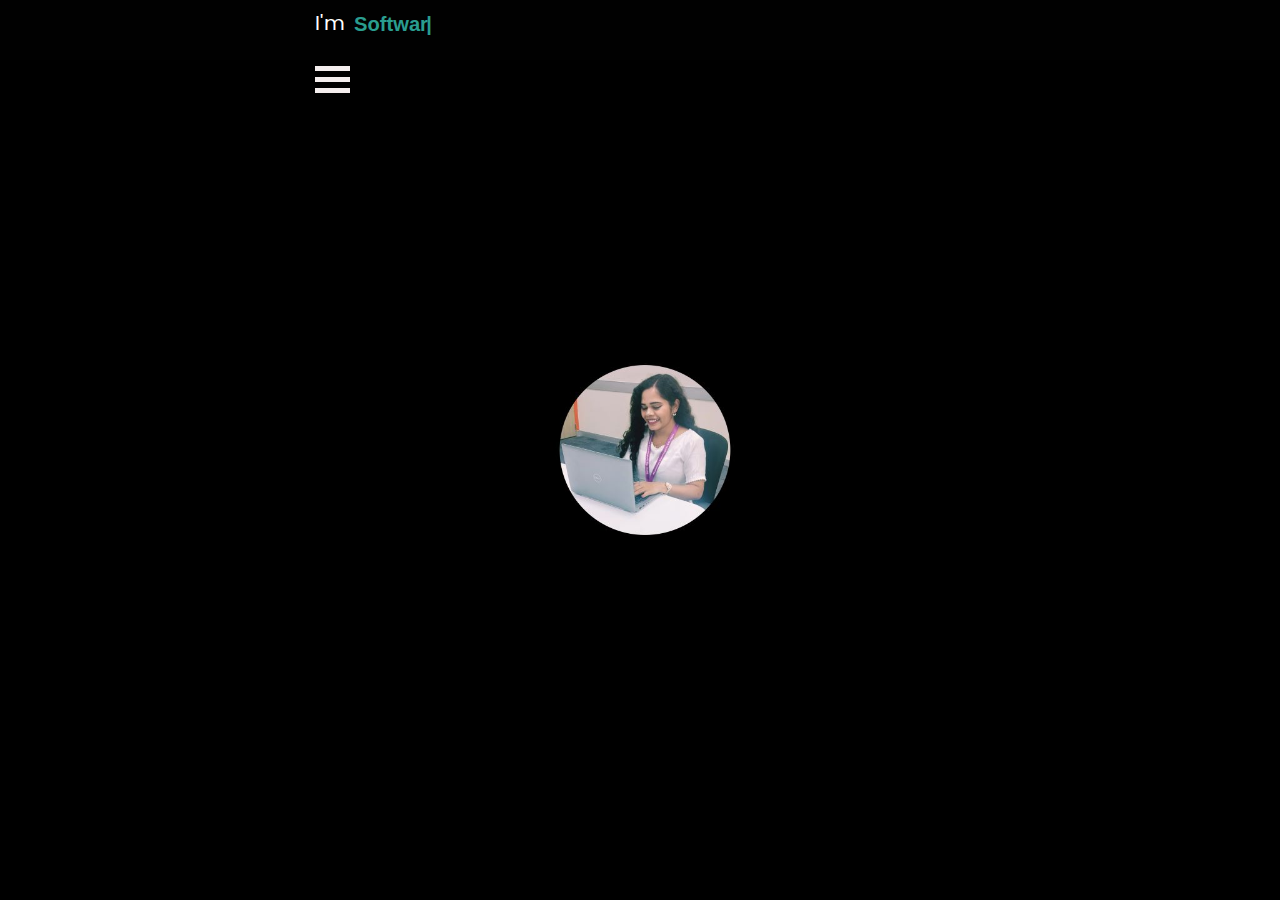
==== index.html @ cbe4c654 "test02" ====
<!DOCTYPE html>
<html lang="en">
<head>
    <meta charset="UTF-8">
    <meta name="viewport" content="width=device-width, initial-scale=1.0">
    <title>Header Example</title>

    <!-- Link to CSS file -->
    <link rel="stylesheet" href="css/Style_P.css">
    <link rel="stylesheet" href="css/Global_P.css">
</head>
<body>
    <header class="custom-header">
    <div class="container">
        <div class="text-container">
        <h1>Amulya Matla</h1>
         <p>I'm <span class="role">Software Engineer</span></p>
    
    <nav>
        <div class="hamburger" id="hamburger-menu">
        <div class="bar"></div>
        <div class="bar"></div>
        <div class="bar"></div>
    </div>
    <ul class="nav-links" id="nav-links">
            <a href="index.html">Home</a>
            <a href="About_P.html">About</a>
            <a href="Project_p.html">Projects</a>
            <a href="Education_P.html">Education</a>
            <a href="Skills_P.html">Skills</a>
        </ul>
    </nav>
</header>
    </div>
        <img src="images/Mainpic.jpg" alt="My Picture" class="amulya-photo">
       
    </div>
        <script src="Javascripts/Script_P.js"></script>

</body>
</html>
---- css/Style_P.css ----
@import url('https://fonts.googleapis.com/css2?family=Poppins:wght@400;600&display=swap');

body {
    background-color: #000000; /* Black background */
    margin: 0;
    font-family: 'Poppins', sans-serif; /* Font similar to the one in the picture */
    color: white; /* Default text color */
    font-size: 0.9em; 
    display: flex;
    justify-content: center;
    align-items: center;
    height: 100vh; /* Full screen height */
    padding: 10px;
}

.container {
    width: 80%; /* Reduced width to avoid stretching the entire page */
    display: flex;
    justify-content: center; /* Center both text and image */
    align-items: center;
    padding: 0; /* Remove extra padding */
    /*gap: 20px; /* Space between text and image */
}

.text-container {
    text-align: left; /* Align text to the left */
    display: flex;
    flex-direction: column; /* Stack the text */
    justify-content: center; /* Center text vertically */
    
}

h1 {
    font-size: 2em;
    margin: 0;
    
}

p {
    font-size: 1.4em;
    margin: 10px 0;
    
}


.amulya-photo {
    width: 250px; /* Adjust image size */
    height: 250px; /* Circular shape */
    border-radius: 50%; /* Make it circular */
    object-fit: cover; /* Ensure the image covers the area */
    margin-left: 10px; /* Space between text and image */
}

nav {
    margin-top: 10px; /* Adjust the margin to move the menu closer */
}

nav ul {
    list-style-type: none;
    padding: 0;
}

nav a {
    
    color: white;
    text-decoration: none;
    margin:0px 5px 10px; /* Adjusted margin for closer spacing */
    
    font-size: 1.1em; /* Reduced font size for the navigation links */
    font-weight: 600; /* Similar font weight to match the picture */
}

nav a:hover {
    color: #800080; /* Purple color on hover */
}

/* CSS for cursor effect */
.role {
    font-weight: bold;
    color: #2a9d8f; /* Adjust color as needed */
    padding: 0.2em;
    font-size: 1.1Sem;
    display: inline-block;
    position: relative;
    font-family: Arial, sans-serif;
    font-style: normal;
    
}

.role::after {
    content: '|';
    position: absolute;
    right: 0;
    animation: blink 1s step-start infinite;
}

@keyframes blink {
    50% { opacity: 0; }
}

.clearfix::after {
    content: "";
    clear: both;
    display: table;
}
/*-----------------------------------------------*/

/* About Page */
 h1 {
    color:white; /* Unique color for Skills page heading */
   
}
.About-page P {
    color: hsl(120, 27%, 96%);
    font-size: 1.1em;
}
.About-page {
    display: flex; /* Flexbox for layout */
    align-items: center; /* Vertically center content */
    justify-content: space-between; /* Ensure space between text and image */
    height: 100vh; /* Full height of the viewport */
    flex-direction: row-reverse;
}

.profile-photo {
    height: 90vh; /* Adjust the height of the image to 90% of the viewport */
    width: auto; /* Let the width adjust automatically */
    margin-right: 20px; /* Space between the image and the right side */
}

.profile-photo img {
    height: 100%; /* Ensure the image takes full height of its container */
    width: auto; /* Maintain aspect ratio */
    object-fit: contain; /* Ensure the whole image is visible */
    object-position: center; /* Center the image inside the container */
}
.text-container h1{
   color: white;
}

.text-container {
    display: flex;
    flex-direction: column; /* Ensure the text stacks top to bottom */
    justify-content: center; /* Vertically center the text */
    align-items: flex-start; /* Align text to the left */
    width: 40%; /* Set width for the text container */
    padding-right: 20px; /* Add space between text and image */
}
.contact-info {
    margin-top: 20px;
    display: flex;
    flex-direction: row; /* Arrange icons in a row */
    gap: 15px; /* Space between the contact icons */
}

.contact-info a {
    display: inline-block;
}
/*-----------------------------------------------*/
.Project-page p{
    font-size: 1.1em;
}
/* Image Size Styling */
.Project-page img {
    width: 150px; /* Set the width of the images */
    height: auto; /* Keep the aspect ratio intact */
    max-height: 150px; /* Ensure images don’t exceed a certain height */
    object-fit: cover; /* Ensures the image fits within the given dimensions */
    margin: 10px; /* Optional: Add spacing around the images */
    border-radius: 10px; /* Optional: Round the corners of the images */
}

/* Image Size Styling */
.section {
    /*text-align: left; /* Align text to the left */
   /* display: flex;
    flex-direction: column; /* Stack the text */
    
    font-size: 0.9em;
    justify-content: center; /* Center text vertically */

}
.section img{
    width: 150px; /* Set the width of the images */
    height: auto; /* Keep the aspect ratio intact */
    max-height: 150px; /* Ensure images don’t exceed a certain height */
    object-fit: cover; /* Ensures the image fits within the given dimensions */
    margin: 10px; /* Optional: Add spacing around the images */
    border-bottom: 2px solid #ccc;
    border-radius: 10px; /* Optional: Round the corners of the images */
}
.section p{
 font-size: 1.1em;
 
}

.Certifications img {
    width: 150px; /* Set the width of the images */
    height: auto; /* Keep the aspect ratio intact */
    max-height: 150px; /* Ensure images don’t exceed a certain height */
    object-fit: cover; /* Ensures the image fits within the given dimensions */
    margin: 10px; /* Optional: Add spacing around the images */
    border-bottom: 2px solid #ccc;
    border-radius: 10px; /* Optional: Round the corners of the images */
}

.skills-page {
    display: grid;
    grid-template-columns: repeat(auto-fit, minmax(120px, 1fr)); /* Responsive grid layout */
    gap: 15px;
    justify-items: center;
    align-items: center;
    padding: 20px;
}

.skill {
    text-align: center; /* Centers the image and text */
}

.skill img {
    width: 100px;
    height: auto;
    max-height: 100px;
    object-fit: cover;
    border-radius: 10px;
    margin-bottom: 10px; /* Space between image and text */
}

.skill p {
    font-size: 0.8em;
    color: #fff; /* White text color */
    margin: 0;
}


.contact-info {
    margin-top: 20px;
}

.contact-info a {
    display: inline-block;
    margin: 0 10px;
}

.social-logo {
    width: 40px; /* Adjust size as needed */
    height: auto;
}

.social-logo:hover {
    opacity: 0.8; /* Optional: adds a hover effect */
}

.skills-section {
    margin: 20px;
}

.tech-icons {
    display: flex;
    justify-content: space-around;
    align-items: center;
    margin-top: 10px;
}

.tech-icons img {
    max-width: 100px; /* Adjust size as needed */
    padding: 10px;
}

h2 {
    font-size: 1.5rem;
    color: #333;
    text-align: left;
    border-bottom: 2px solid #ccc;
    padding-bottom: 5px;
}

/*----------------------------------------------------------------------------*/
/*----------------------------------------------------------------------------*/
@media (max-width: 768px) { /* Tablets and smaller screens */
    .container, .text-container {
        flex-direction: column; /* Stack the text and image vertically */
        align-items: center; /* Center them */
        text-align: center; /* Center the text */
    }
    .amulya-photo, .profile-photo img {
        width: 150px; /* Smaller image size for mobile */
        height: 150px; /* Keep it circular */
        margin: 10px 0; /* Add space between image and text */
    }
    h1 {
        font-size: 1.5em; /* Smaller heading size for mobile */
    }
    p {
        font-size: 1.2em; /* Smaller paragraph size for readability */
    }
    nav a {
        font-size: 1em; /* Adjust navigation link size */
    }
}

@media (max-width: 480px) { /* Mobile phones */
    .container, .text-container {
        width: 100%; /* Make the container full width */
        padding: 0 20px; /* Add some padding for better mobile view */
    }
    .amulya-photo, .profile-photo img {
        width: 80px; /* Even smaller image for mobile */
        height: 80px;
    }
    h1 {
        font-size: 1.3em; /* Even smaller heading size for mobile */
    }
    p {
        font-size: 1em; /* Adjust font size */
    }
    nav a {
        font-size: 0.9em; /* Further reduce navigation link size */
        margin: 5px; /* Reduce margin for better fit */
    }
}

.amulya-photo, .profile-photo img {
    max-width: 120%; /* Ensure the image never exceeds its container width */
    height: auto; /* Maintain the aspect ratio */
}
---- css/Global_P.css ----
/* Ensure global reset */
* {
    margin: 0;
    padding: 0;
    box-sizing: border-box;
}

/* Header Styling */
header {
    background-color: #2c83c5;
    color: white;
    display: flex;
    justify-content: space-between;
    align-items: center;
    padding: 10px;
    position: fixed;
    top: 0;
    left: 0;
    width: 100%;
    z-index: 1000;
}

.logo h1 {
    font-family: 'Arial', sans-serif;
    font-weight: bold;
}
.custom-header {
    background-color: #010101; /* Different background color */
    color: #fff;
    padding: 5px 15px; /* Different padding */
    height: 60px; /* Set a custom height */
    position: fixed;
    top: 0;
    width: 100%;
    z-index: 1000;
}

/* Desktop Navigation */
nav ul {
    list-style-type: none;
    display: flex;
    margin: 0;
}

nav ul li {
    margin-left: 20px;
}

nav ul li a {
    text-decoration: none;
    color: white;
    font-family: 'Arial', sans-serif;
    font-size: 18px;
    padding-bottom: 5px;
    position: relative;
}

/* Hamburger Menu */
.hamburger {
    cursor: pointer;
    display: inline-block;
}

.bar {
    width: 35px;
    height: 5px;
    background-color: #f4eeee;
    margin: 6px 0;
    transition: 0.4s;
}

/* Navigation Links */
.nav-links {
    list-style: none;
    display: none; /* Hidden by default */
    flex-direction: column;
    position: absolute;
    right: 10px;
    top: 50px;
    background-color: #100f0f;
    width: 200px;
    padding: 10px;
}

.nav-links li {
    margin: 10px 0;
}

.nav-links a {
    text-decoration: none;
    color: #f8f6f6;
    font-size: 18px;
}

/* Show the navigation when active */
.nav-active {
    display: flex; /* Show the nav links when active */
}
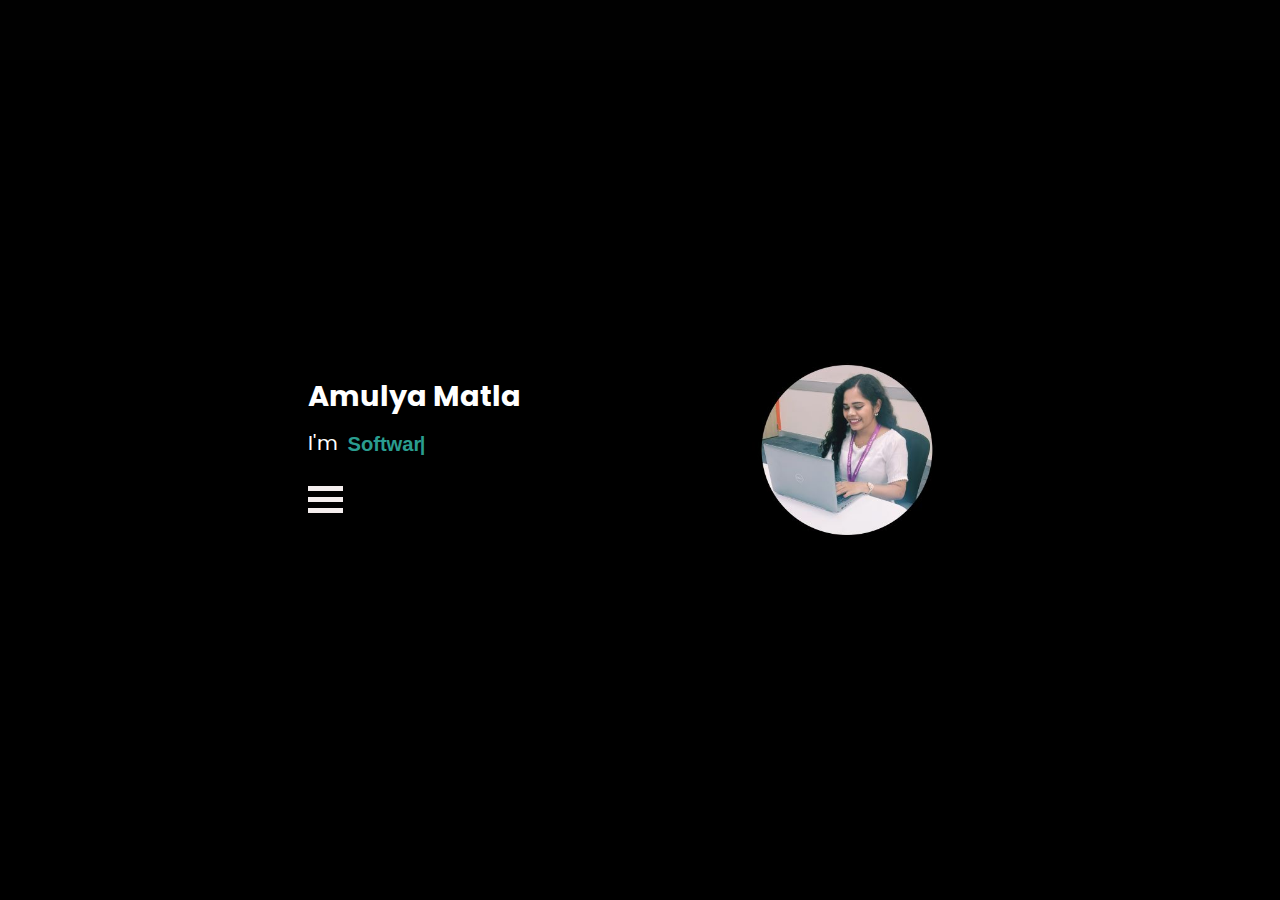
==== commit 5de37c6a: "display change" ====
--- a/index.html
+++ b/index.html
@@ -10,7 +10,7 @@
     <link rel="stylesheet" href="css/Global_P.css">
 </head>
 <body>
-    <header class="custom-header">
+    <header class="custom-header"></header>
     <div class="container">
         <div class="text-container">
         <h1>Amulya Matla</h1>
@@ -30,7 +30,6 @@
             <a href="Skills_P.html">Skills</a>
         </ul>
     </nav>
-</header>
     </div>
         <img src="images/Mainpic.jpg" alt="My Picture" class="amulya-photo">
        
--- a/css/Global_P.css
+++ b/css/Global_P.css
@@ -31,6 +31,7 @@
     height: 60px; /* Set a custom height */
     position: fixed;
     top: 0;
+    left: 0;
     width: 100%;
     z-index: 1000;
 }
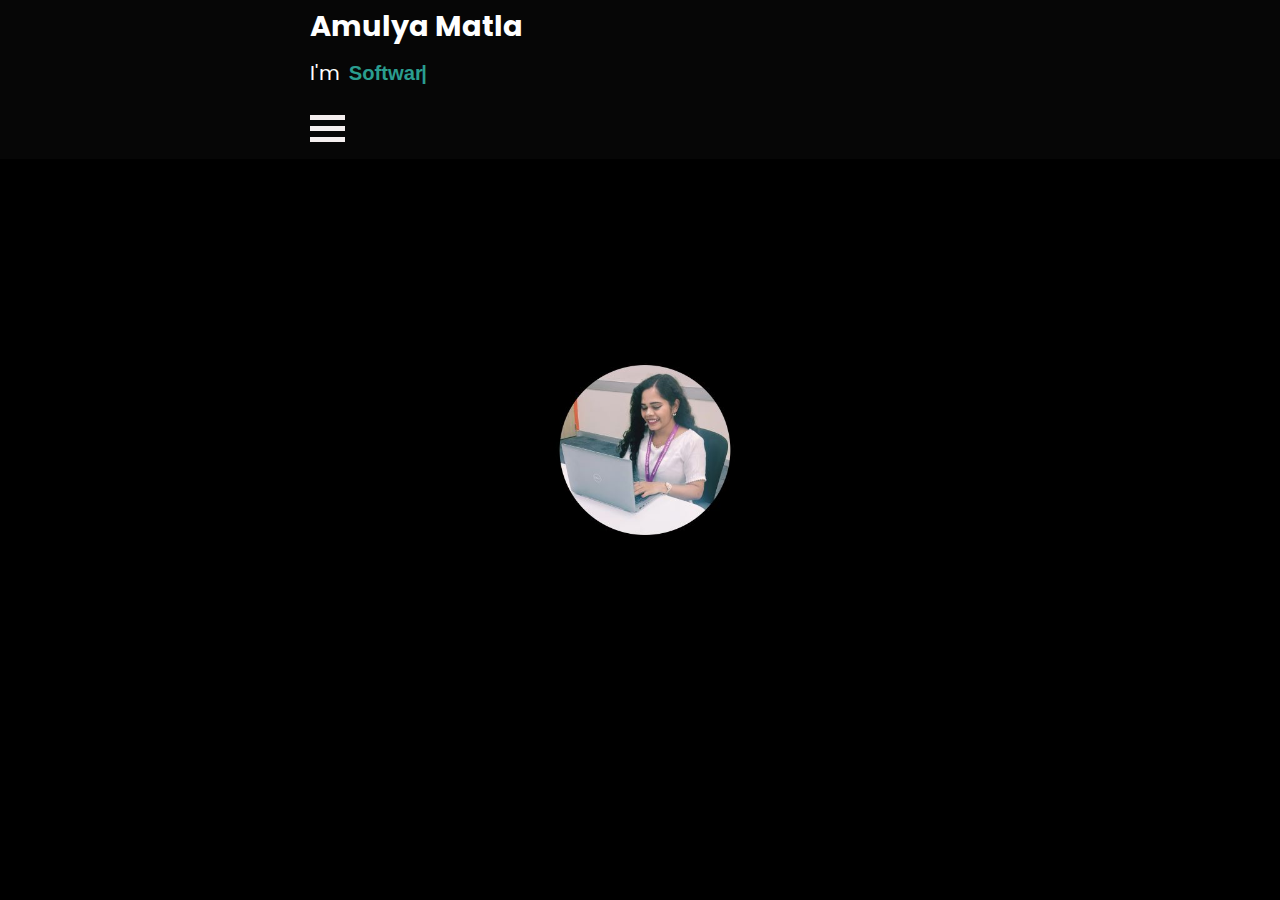
==== commit 8997008a: "display2" ====
--- a/index.html
+++ b/index.html
@@ -10,7 +10,7 @@
     <link rel="stylesheet" href="css/Global_P.css">
 </head>
 <body>
-    <header class="custom-header"></header>
+    <header class="custom-header">
     <div class="container">
         <div class="text-container">
         <h1>Amulya Matla</h1>
@@ -30,6 +30,7 @@
             <a href="Skills_P.html">Skills</a>
         </ul>
     </nav>
+</header>
     </div>
         <img src="images/Mainpic.jpg" alt="My Picture" class="amulya-photo">
        
--- a/css/Global_P.css
+++ b/css/Global_P.css
@@ -12,7 +12,7 @@
     display: flex;
     justify-content: space-between;
     align-items: center;
-    padding: 10px;
+    padding: 5px;
     position: fixed;
     top: 0;
     left: 0;
@@ -25,10 +25,12 @@
     font-weight: bold;
 }
 .custom-header {
-    background-color: #010101; /* Different background color */
-    color: #fff;
-    padding: 5px 15px; /* Different padding */
-    height: 60px; /* Set a custom height */
+    background-color: #060606;
+    color: white;
+    display: flex;
+    justify-content: space-between;
+    align-items: center;
+    padding: 5px;
     position: fixed;
     top: 0;
     left: 0;
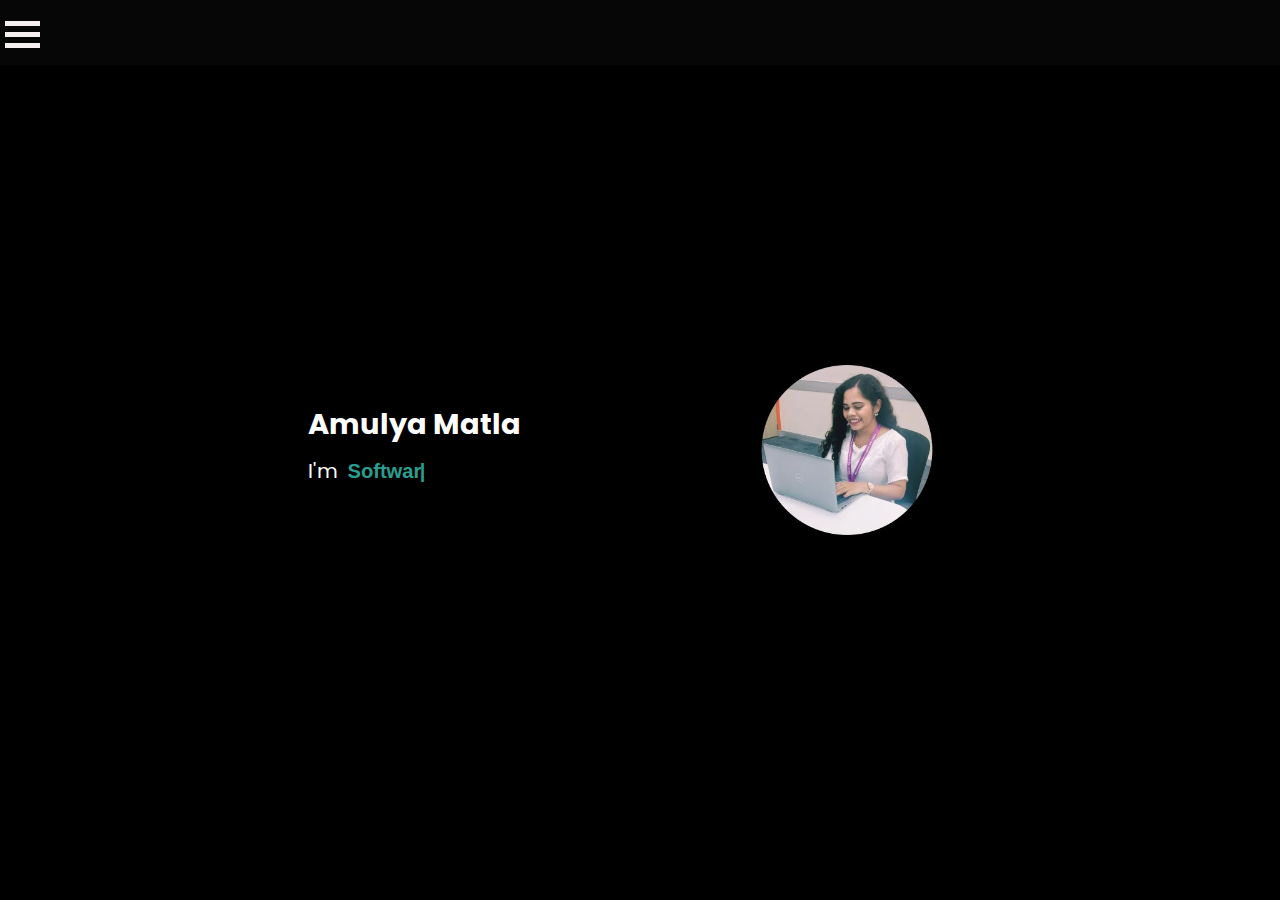
==== commit f0f3d8ae: "index changes" ====
--- a/index.html
+++ b/index.html
@@ -10,12 +10,12 @@
     <link rel="stylesheet" href="css/Global_P.css">
 </head>
 <body>
-    <header class="custom-header">
+    
     <div class="container">
         <div class="text-container">
         <h1>Amulya Matla</h1>
          <p>I'm <span class="role">Software Engineer</span></p>
-    
+    <header class="custom-header">
     <nav>
         <div class="hamburger" id="hamburger-menu">
         <div class="bar"></div>
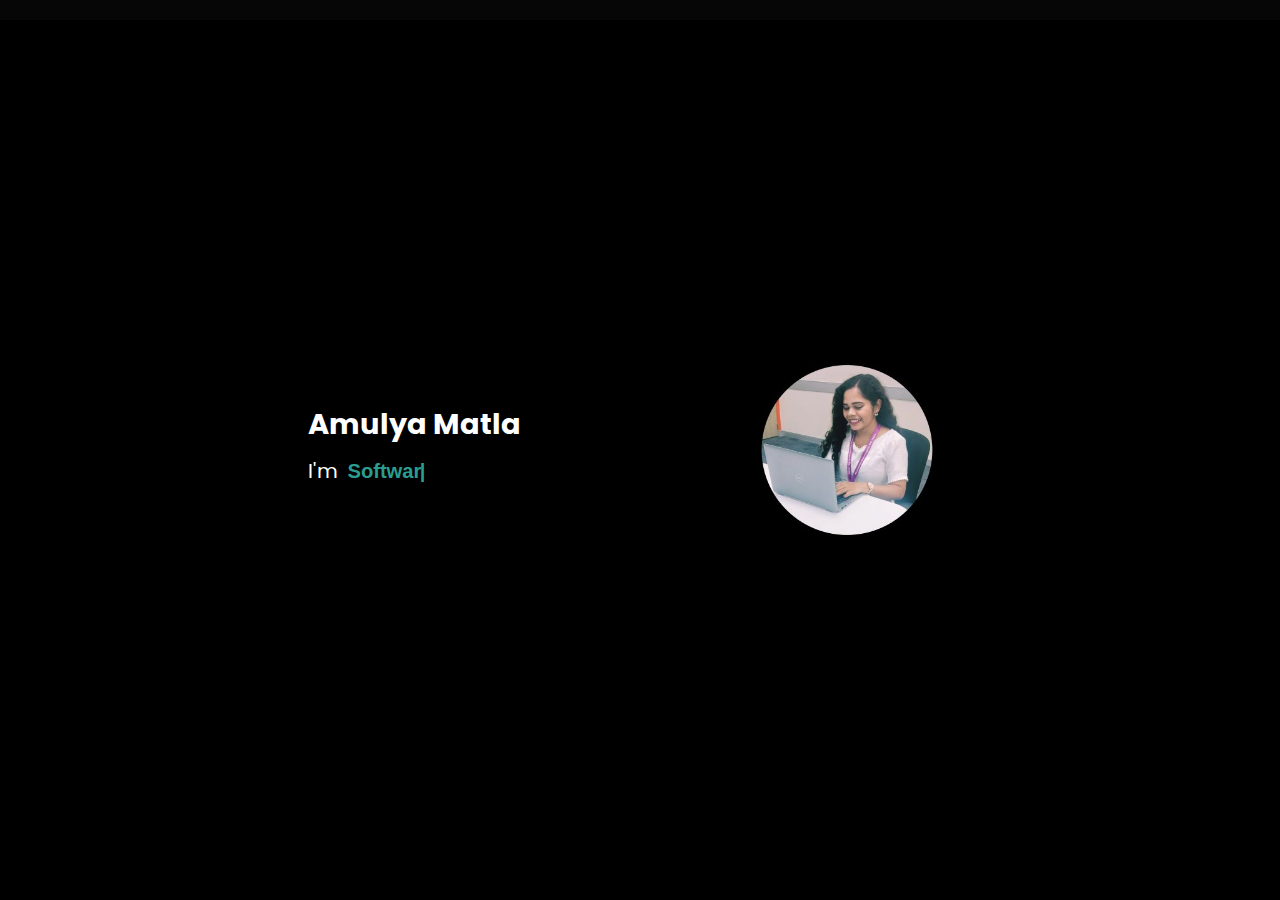
==== commit f80defa9: "final 1" ====
--- a/index.html
+++ b/index.html
@@ -15,6 +15,7 @@
         <div class="text-container">
         <h1>Amulya Matla</h1>
          <p>I'm <span class="role">Software Engineer</span></p>
+         <body class="Home-page">
     <header class="custom-header">
     <nav>
         <div class="hamburger" id="hamburger-menu">
@@ -31,6 +32,7 @@
         </ul>
     </nav>
 </header>
+</body>
     </div>
         <img src="images/Mainpic.jpg" alt="My Picture" class="amulya-photo">
        
--- a/css/Global_P.css
+++ b/css/Global_P.css
@@ -37,6 +37,23 @@
     width: 100%;
     z-index: 1000;
 }
+.Home-page .hamburger {
+    position: absolute;
+    top: 20px;
+    right: 20px; /* Positioning it to the right on the index page */
+    display: flex;
+    flex-direction: column;
+    justify-content: space-between;
+    width: 30px;
+    height: 20px;
+    cursor: pointer;
+}
+
+.Home-page .bar {
+    width: 100%;
+    height: 4px;
+    background-color: white;
+}
 
 /* Desktop Navigation */
 nav ul {
@@ -62,6 +79,7 @@
 .hamburger {
     cursor: pointer;
     display: inline-block;
+    
 }
 
 .bar {
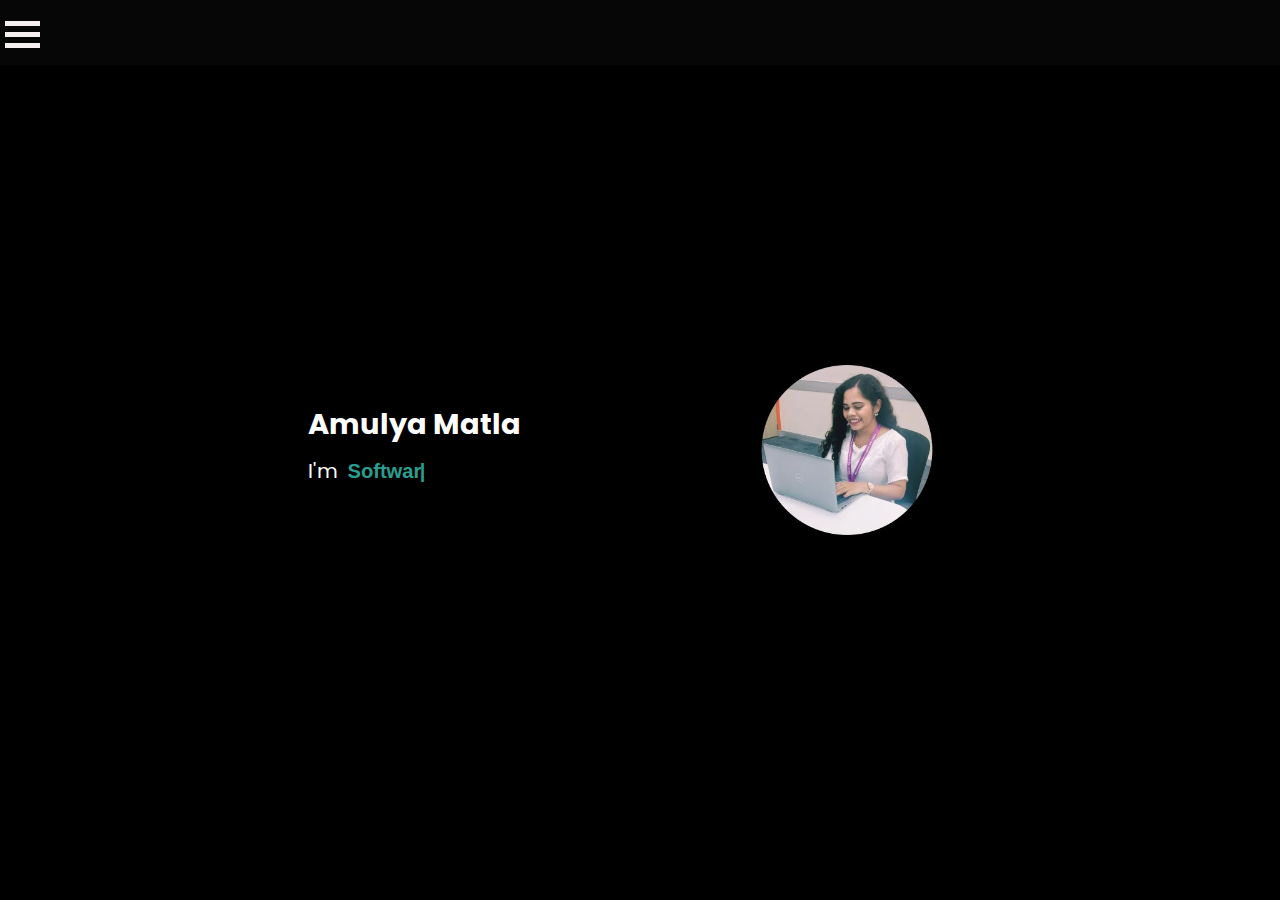
==== commit d68ad543: "test4" ====
--- a/index.html
+++ b/index.html
@@ -15,7 +15,7 @@
         <div class="text-container">
         <h1>Amulya Matla</h1>
          <p>I'm <span class="role">Software Engineer</span></p>
-         <body class="Home-page">
+        
     <header class="custom-header">
     <nav>
         <div class="hamburger" id="hamburger-menu">
@@ -32,7 +32,7 @@
         </ul>
     </nav>
 </header>
-</body>
+
     </div>
         <img src="images/Mainpic.jpg" alt="My Picture" class="amulya-photo">
        
--- a/css/Global_P.css
+++ b/css/Global_P.css
@@ -36,23 +36,6 @@
     left: 0;
     width: 100%;
     z-index: 1000;
-}
-.Home-page .hamburger {
-    position: absolute;
-    top: 20px;
-    right: 20px; /* Positioning it to the right on the index page */
-    display: flex;
-    flex-direction: column;
-    justify-content: space-between;
-    width: 30px;
-    height: 20px;
-    cursor: pointer;
-}
-
-.Home-page .bar {
-    width: 100%;
-    height: 4px;
-    background-color: white;
 }
 
 /* Desktop Navigation */
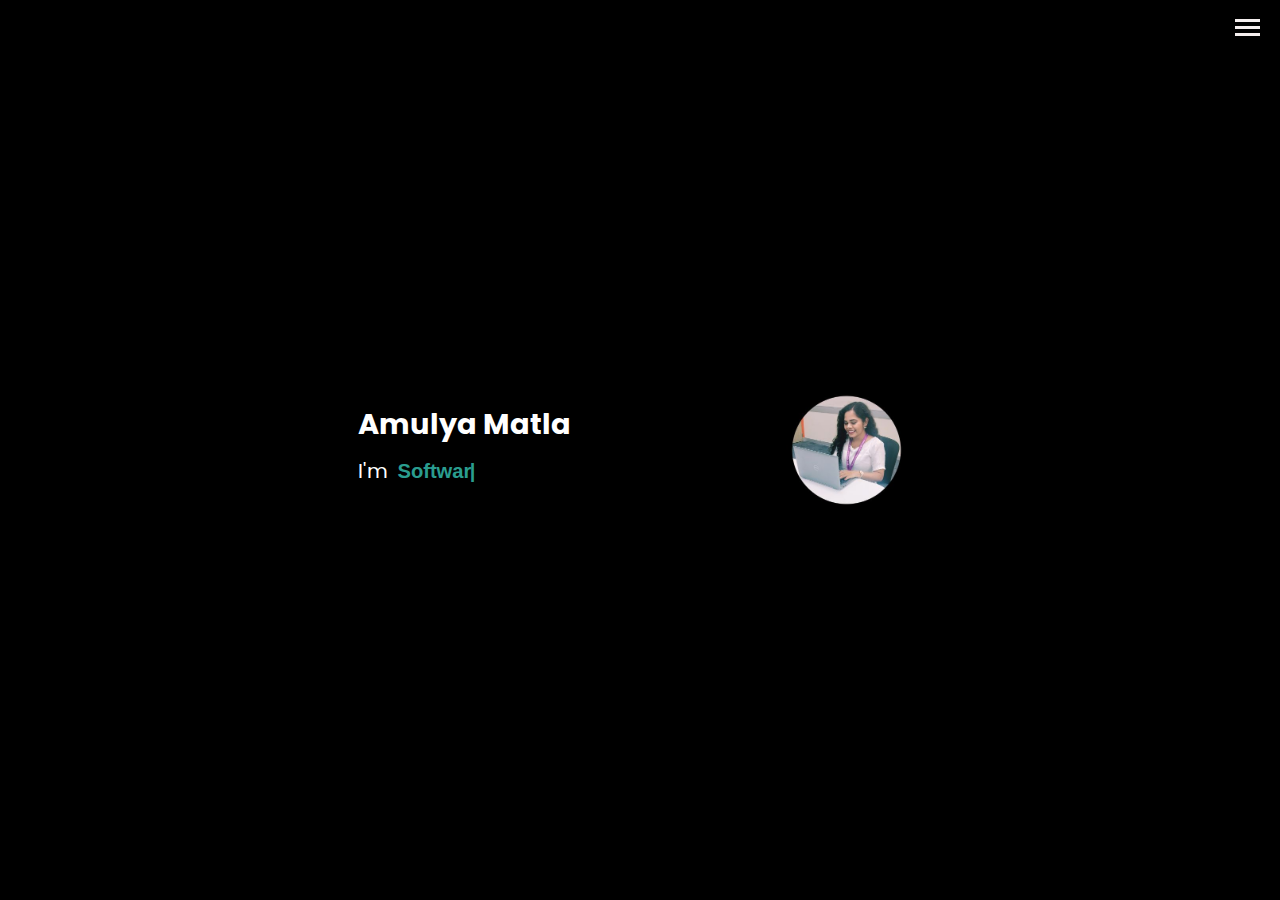
==== commit 863ac3a2: "test21" ====
--- a/index.html
+++ b/index.html
@@ -14,8 +14,7 @@
     <div class="container">
         <div class="text-container">
         <h1>Amulya Matla</h1>
-         <p>I'm <span class="role">Software Engineer</span></p>
-        
+         <p>I'm <span class="role">Software Engineer</span></p> 
     <header class="custom-header">
     <nav>
         <div class="hamburger" id="hamburger-menu">
@@ -34,7 +33,7 @@
 </header>
 
     </div>
-        <img src="images/Mainpic.jpg" alt="My Picture" class="amulya-photo">
+        <img src="images/Mainpic.jpg" alt="My Picture" class="Mainamu-photo">
        
     </div>
         <script src="Javascripts/Script_P.js"></script>
--- a/css/Style_P.css
+++ b/css/Style_P.css
@@ -43,9 +43,9 @@
 }
 
 
-.amulya-photo {
-    width: 250px; /* Adjust image size */
-    height: 250px; /* Circular shape */
+.Mainamu-photo {
+    width: 150px; /* Adjust image size */
+    height: 150px; /* Circular shape */
     border-radius: 50%; /* Make it circular */
     object-fit: cover; /* Ensure the image covers the area */
     margin-left: 10px; /* Space between text and image */
@@ -276,7 +276,6 @@
 }
 
 /*----------------------------------------------------------------------------*/
-/*----------------------------------------------------------------------------*/
 @media (max-width: 768px) { /* Tablets and smaller screens */
     .container, .text-container {
         flex-direction: column; /* Stack the text and image vertically */
@@ -321,6 +320,6 @@
 }
 
 .amulya-photo, .profile-photo img {
-    max-width: 120%; /* Ensure the image never exceeds its container width */
+    max-width: 80%; /* Ensure the image never exceeds its container width */
     height: auto; /* Maintain the aspect ratio */
-}
+}--- a/css/Global_P.css
+++ b/css/Global_P.css
@@ -5,6 +5,7 @@
     box-sizing: border-box;
 }
 
+/* Header Styling */
 /* Header Styling */
 header {
     background-color: #2c83c5;
@@ -20,12 +21,9 @@
     z-index: 1000;
 }
 
-.logo h1 {
-    font-family: 'Arial', sans-serif;
-    font-weight: bold;
-}
+/* Custom header for other pages */
 .custom-header {
-    background-color: #060606;
+    background-color: #000000;
     color: white;
     display: flex;
     justify-content: space-between;
@@ -38,38 +36,21 @@
     z-index: 1000;
 }
 
-/* Desktop Navigation */
-nav ul {
-    list-style-type: none;
-    display: flex;
-    margin: 0;
-}
-
-nav ul li {
-    margin-left: 20px;
-}
-
-nav ul li a {
-    text-decoration: none;
-    color: white;
-    font-family: 'Arial', sans-serif;
-    font-size: 18px;
-    padding-bottom: 5px;
-    position: relative;
-}
-
 /* Hamburger Menu */
 .hamburger {
     cursor: pointer;
     display: inline-block;
-    
+    position: absolute; /* Absolute positioning to place it at top-right */
+    top: 15px; /* Adjust vertical position */
+    right: 20px; /* Adjust horizontal position to move it away from the edge */
 }
 
+/* Hamburger Bars */
 .bar {
-    width: 35px;
-    height: 5px;
+    width: 25px;
+    height: 3px;
     background-color: #f4eeee;
-    margin: 6px 0;
+    margin: 4px 0;
     transition: 0.4s;
 }
 
@@ -81,7 +62,7 @@
     position: absolute;
     right: 10px;
     top: 50px;
-    background-color: #100f0f;
+    background-color: #000000;
     width: 200px;
     padding: 10px;
 }
